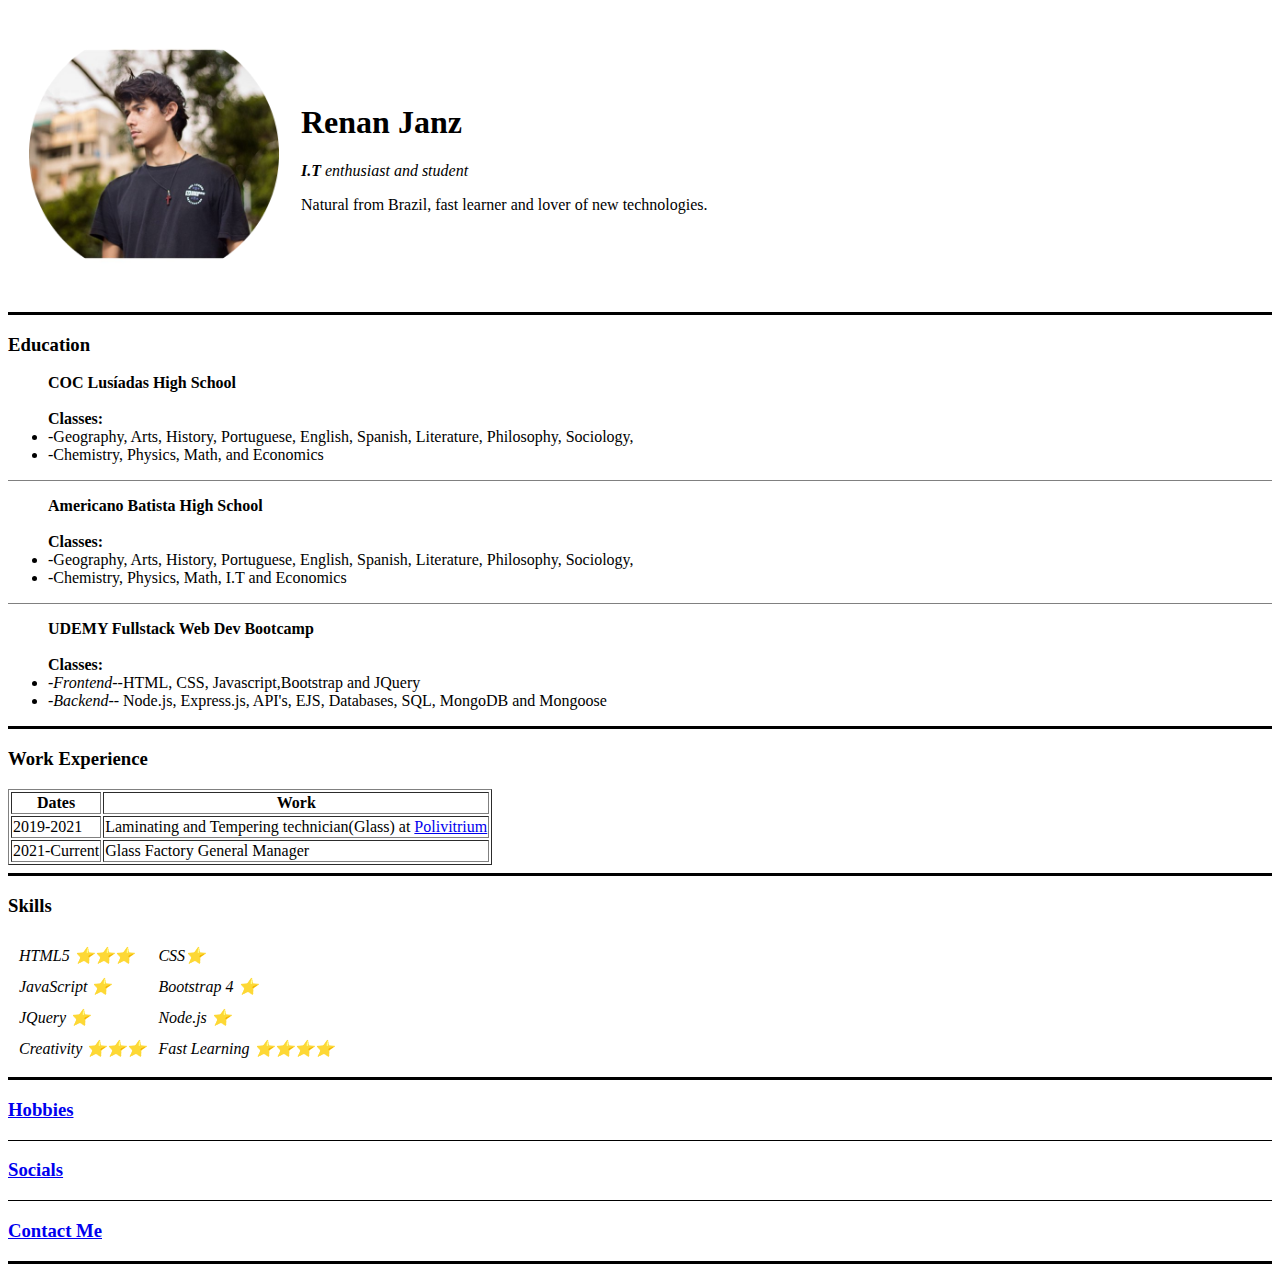
==== index.html @ eed678a1 "Add initial CV website files" ====
<!DOCTYPE html>
<html lang="en" dir="ltr">

<head>
  <meta charset="utf-8">
  <title>Janz's Personal Site</title>

</head>

<body>
  <table cellspacing="20">
    <tr>
      <td><img src="images/janz.png" height="250px" width="250px" alt="Renan janz's profile picture" title="Renan Janz's profile picture"></td>
      <td>
        <h1>Renan Janz</h1>
        <p><em><strong>I.T</strong> enthusiast and student</em></p>
        <p>Natural from Brazil, fast learner and lover of new technologies.</p>
      </td>
    </tr>
  </table>
  <hr size="3" color="black" noshade>
  <h3>Education</h3>
  <ul>
    <strong>COC Lusíadas High School</strong>
    <br>
    <br>
    <strong>Classes:</strong>
    <li>-Geography, Arts, History, Portuguese, English, Spanish, Literature, Philosophy, Sociology,</li>
    <li>-Chemistry, Physics, Math, and Economics</li>
  </ul>
  <hr size="1" color="gray" noshade>
  <ul>
    <strong>Americano Batista High School</strong>
    <br>
    <br>
    <strong>Classes:</strong>
    <li>-Geography, Arts, History, Portuguese, English, Spanish, Literature, Philosophy, Sociology,</li>
    <li>-Chemistry, Physics, Math, I.T and Economics</li>
  </ul>
  <hr size="1" color="gray" noshade>
  <ul>
    <strong>UDEMY Fullstack Web Dev Bootcamp</strong>
    <br>
    <br>
    <strong>Classes:</strong>
    <br>
    <li><em>-Frontend--</em>HTML, CSS, Javascript,Bootstrap and JQuery</li>
    <li><em>-Backend--</em> Node.js, Express.js, API's, EJS, Databases, SQL, MongoDB and Mongoose</li>
  </ul>
  <hr size="3" color="black" noshade>
  <h3>Work Experience</h3>
  <table border="1" cellspacing="2">
    <thead>
      <tr>
        <th>Dates</th>
        <th>Work</th>
      </tr>
    </thead>
    <tbody>
      <tr>
        <td>2019-2021</td>
        <td>Laminating and Tempering technician(Glass) at <a href="https://www.polivitrium.com/">Polivitrium</a></td>
      </tr>
      <tr>
        <td>2021-Current</td>
        <td>Glass Factory General Manager</td>
      </tr>
    </tbody>
    <tfoot>
    </tfoot>
  </table>
  <hr size="3" color="black" noshade>
  <h3>Skills</h3>
  <table cellspacing="10">
    <tr>
      <td><em>HTML5 ⭐⭐⭐ </em></td>
      <td><em>CSS⭐</em></td>
    </tr>
    <tr>
      <td><em>JavaScript ⭐</em></td>
      <td><em>Bootstrap 4 ⭐</em></td>
    </tr>
    <tr>
      <td><em>JQuery ⭐</em></td>
      <td><em>Node.js ⭐</em></td>
    </tr>
    <tr>
      <td><em>Creativity ⭐⭐⭐</em></td>
      <td><em>Fast Learning ⭐⭐⭐⭐</em></td>
    </tr>
  </table>
  <hr size="3" color="black" noshade>
  <h3><a href="hobbies.html">Hobbies</a></h3>
  <hr size="1" color="black" noshade>
  <h3><a href="socials.html">Socials</a></h3>
  <hr size="1" color="black" noshade>
  <h3><a href="contact-me.html">Contact Me</a></h3>
  <hr size="3" color="black" noshade>












</body>

</html>
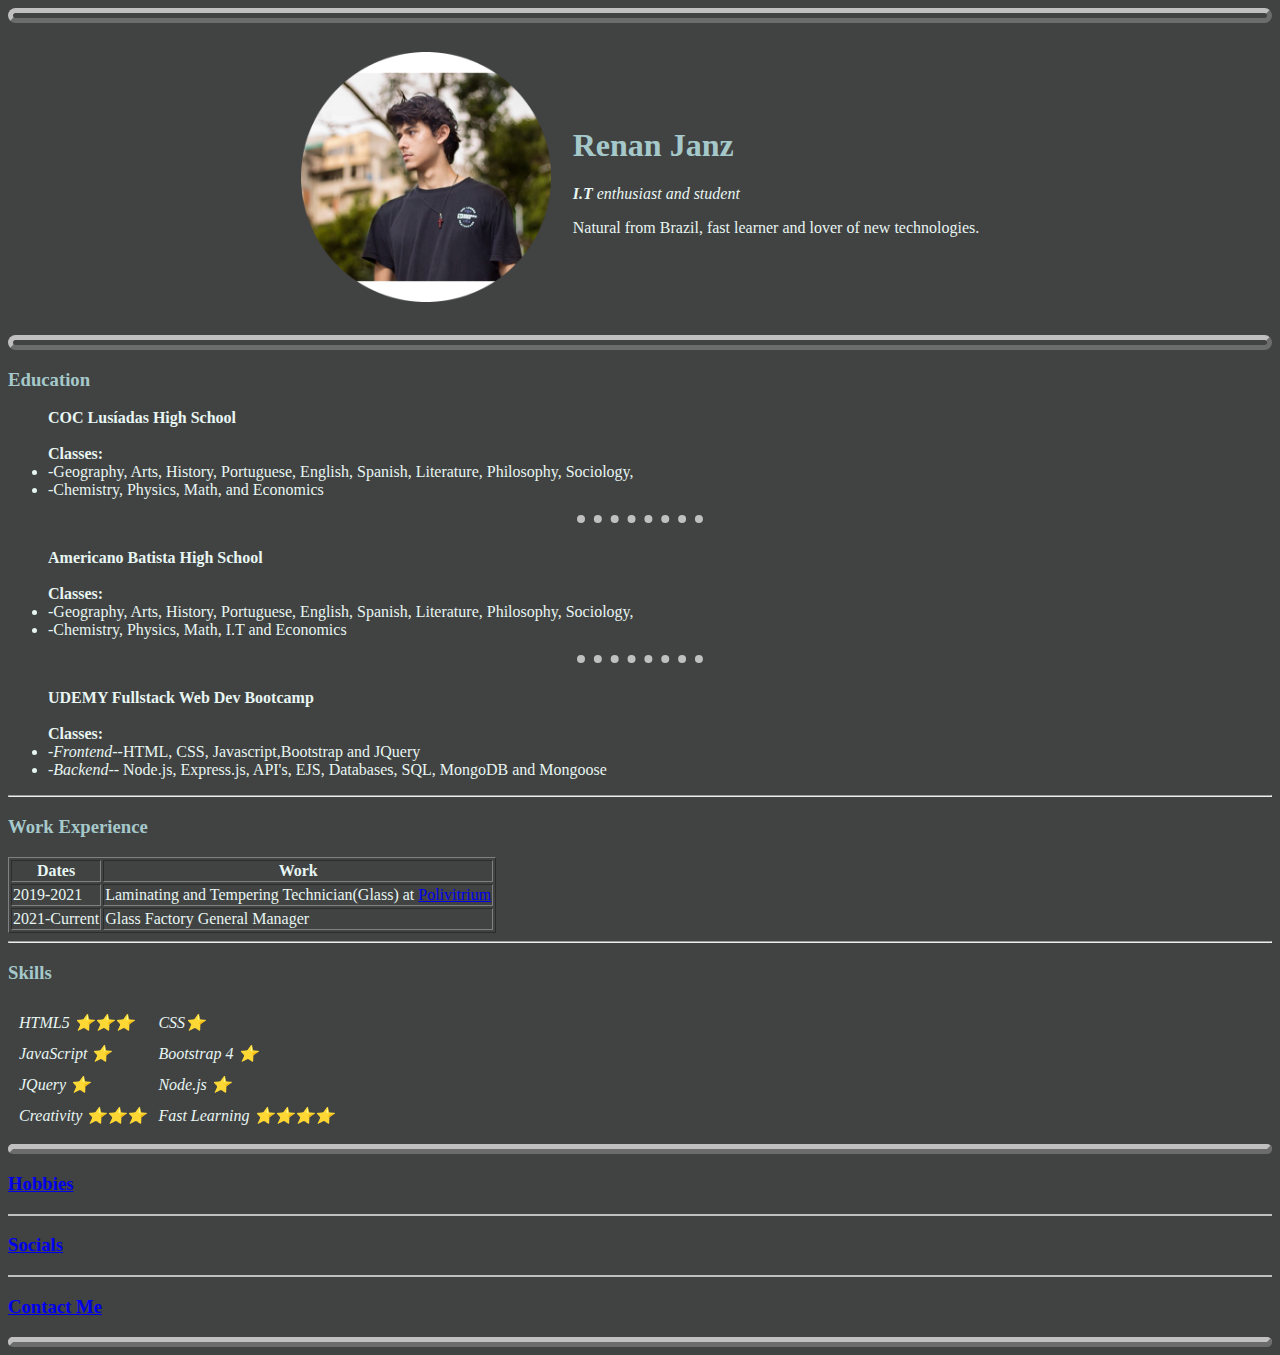
==== commit 5eb2924f: "Changes due to the adding of "styles.css"" ====
--- a/index.html
+++ b/index.html
@@ -4,10 +4,12 @@
 <head>
   <meta charset="utf-8">
   <title>Janz's Personal Site</title>
-
+  <link rel="stylesheet" href="styles.css">
 </head>
 
 <body>
+  <hr class="test1">
+  <center>
   <table cellspacing="20">
     <tr>
       <td><img src="images/janz.png" height="250px" width="250px" alt="Renan janz's profile picture" title="Renan Janz's profile picture"></td>
@@ -18,7 +20,8 @@
       </td>
     </tr>
   </table>
-  <hr size="3" color="black" noshade>
+</center>
+  <hr class="test1">
   <h3>Education</h3>
   <ul>
     <strong>COC Lusíadas High School</strong>
@@ -28,7 +31,7 @@
     <li>-Geography, Arts, History, Portuguese, English, Spanish, Literature, Philosophy, Sociology,</li>
     <li>-Chemistry, Physics, Math, and Economics</li>
   </ul>
-  <hr size="1" color="gray" noshade>
+  <hr class="dot1">
   <ul>
     <strong>Americano Batista High School</strong>
     <br>
@@ -37,7 +40,7 @@
     <li>-Geography, Arts, History, Portuguese, English, Spanish, Literature, Philosophy, Sociology,</li>
     <li>-Chemistry, Physics, Math, I.T and Economics</li>
   </ul>
-  <hr size="1" color="gray" noshade>
+  <hr class="dot1">
   <ul>
     <strong>UDEMY Fullstack Web Dev Bootcamp</strong>
     <br>
@@ -47,7 +50,7 @@
     <li><em>-Frontend--</em>HTML, CSS, Javascript,Bootstrap and JQuery</li>
     <li><em>-Backend--</em> Node.js, Express.js, API's, EJS, Databases, SQL, MongoDB and Mongoose</li>
   </ul>
-  <hr size="3" color="black" noshade>
+  <hr>
   <h3>Work Experience</h3>
   <table border="1" cellspacing="2">
     <thead>
@@ -59,7 +62,7 @@
     <tbody>
       <tr>
         <td>2019-2021</td>
-        <td>Laminating and Tempering technician(Glass) at <a href="https://www.polivitrium.com/">Polivitrium</a></td>
+        <td>Laminating and Tempering Technician(Glass) at <a href="https://www.polivitrium.com/">Polivitrium</a></td>
       </tr>
       <tr>
         <td>2021-Current</td>
@@ -69,7 +72,7 @@
     <tfoot>
     </tfoot>
   </table>
-  <hr size="3" color="black" noshade>
+  <hr>
   <h3>Skills</h3>
   <table cellspacing="10">
     <tr>
@@ -89,13 +92,13 @@
       <td><em>Fast Learning ⭐⭐⭐⭐</em></td>
     </tr>
   </table>
-  <hr size="3" color="black" noshade>
+  <hr class="test2">
   <h3><a href="hobbies.html">Hobbies</a></h3>
-  <hr size="1" color="black" noshade>
+  <hr color="silver">
   <h3><a href="socials.html">Socials</a></h3>
-  <hr size="1" color="black" noshade>
+  <hr color="silver">
   <h3><a href="contact-me.html">Contact Me</a></h3>
-  <hr size="3" color="black" noshade>
+  <hr class="test2">
 
 
 
--- a/styles.css
+++ b/styles.css
@@ -0,0 +1,48 @@
+body{
+    background-color: #414242;
+}
+
+h1{
+    color: #A5C9CA;
+    font-family: Georgia, 'Times New Roman', Times, serif;
+}
+h3{
+    color: #A5C9CA;
+}
+hr.test1{
+    border: 5px silver;
+    border-style: outset;
+    height: 5px;
+    border-radius: 20px;
+}
+hr.test2{
+    border: 5px silver;
+    border-style: outset;
+    height: 0px;
+    border-radius: 20px;
+}
+hr.dot1{
+    height: 10px;
+    border-style: dotted;
+    width: 10%;
+    border-color: silver;
+    border-bottom: 20px;
+    border-left: 0px;
+    border-right: 0px;
+    border-width: 8px;
+}
+p{
+    color: #E7F6F2;
+}
+table{
+    color: #E7F6F2;
+}
+ul{
+    color: #E7F6F2;
+}
+ol{
+    color: #E7F6F2;
+}
+input.text{
+    color: #E7F6F2;
+}
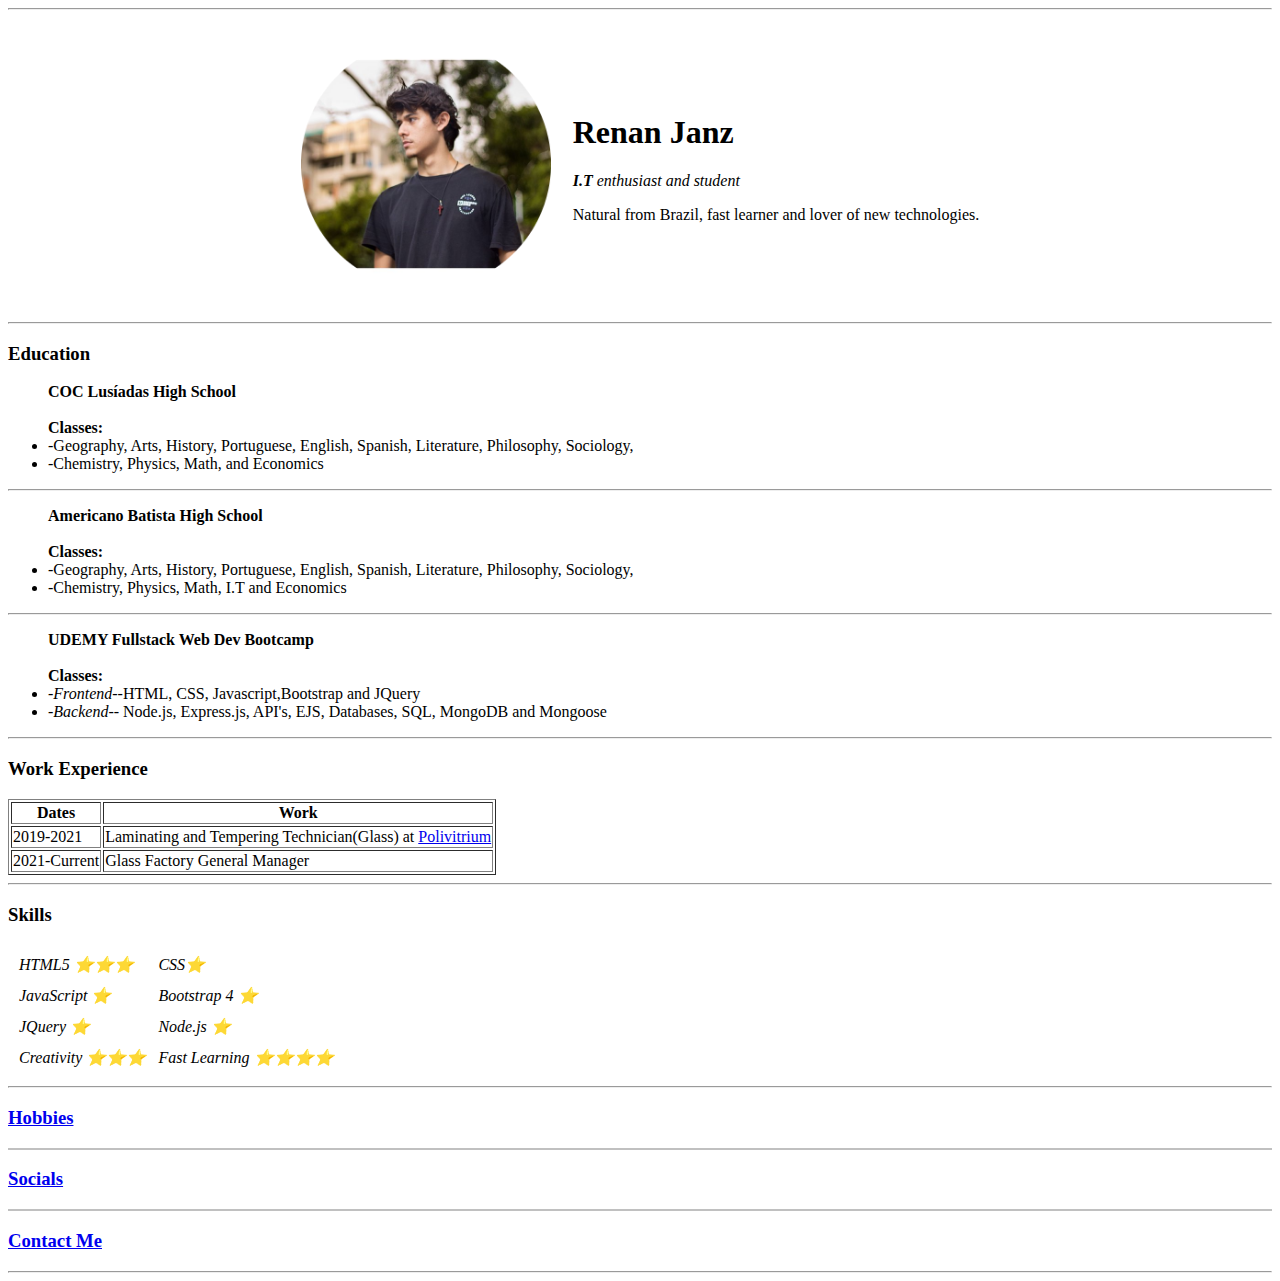
==== commit 702c2747: "Update index.html" ====
--- a/index.html
+++ b/index.html
@@ -4,7 +4,7 @@
 <head>
   <meta charset="utf-8">
   <title>Janz's Personal Site</title>
-  <link rel="stylesheet" href="styles.css">
+  <link rel="stylesheet" href="/styles/styles.css">
 </head>
 
 <body>
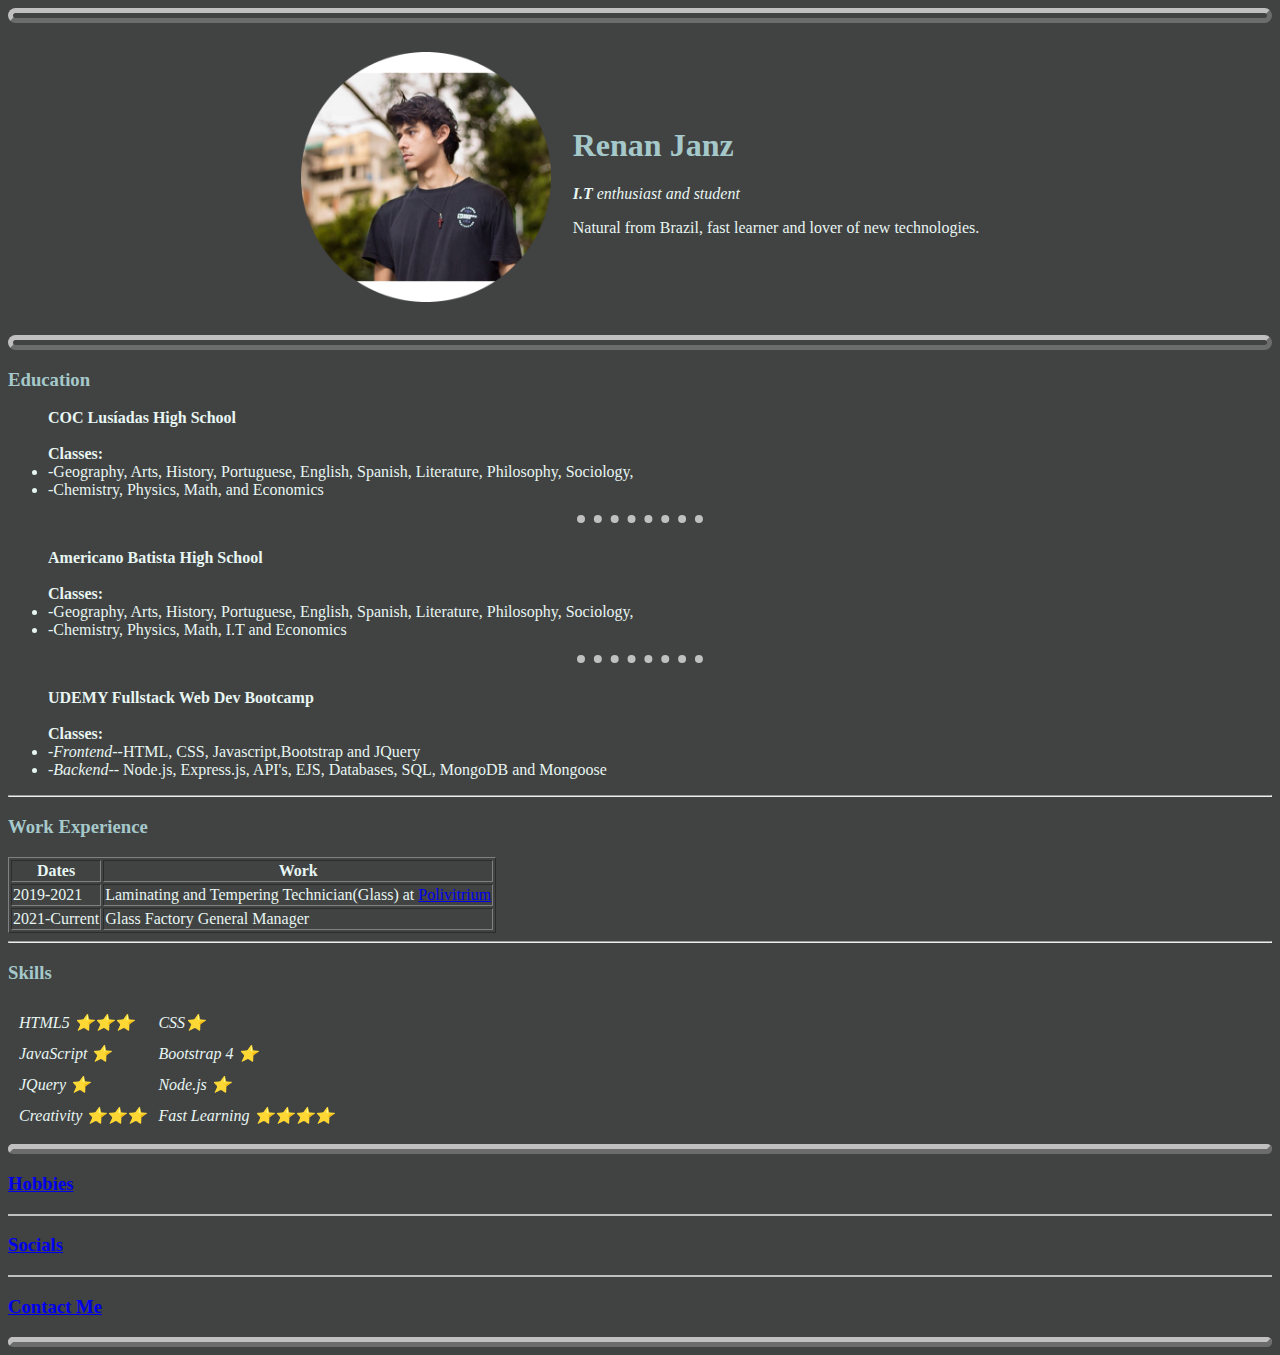
==== commit 08c6dae1: "Style appliyng test" ====
--- a/index.html
+++ b/index.html
@@ -4,7 +4,7 @@
 <head>
   <meta charset="utf-8">
   <title>Janz's Personal Site</title>
-  <link rel="stylesheet" href="/styles/styles.css">
+  <link rel="stylesheet" href="/styles.css">
 </head>
 
 <body>
--- a/styles.css
+++ b/styles.css
@@ -0,0 +1,48 @@
+body{
+    background-color: #414242;
+}
+
+h1{
+    color: #A5C9CA;
+    font-family: Georgia, 'Times New Roman', Times, serif;
+}
+h3{
+    color: #A5C9CA;
+}
+hr.test1{
+    border: 5px silver;
+    border-style: outset;
+    height: 5px;
+    border-radius: 20px;
+}
+hr.test2{
+    border: 5px silver;
+    border-style: outset;
+    height: 0px;
+    border-radius: 20px;
+}
+hr.dot1{
+    height: 10px;
+    border-style: dotted;
+    width: 10%;
+    border-color: silver;
+    border-bottom: 20px;
+    border-left: 0px;
+    border-right: 0px;
+    border-width: 8px;
+}
+p{
+    color: #E7F6F2;
+}
+table{
+    color: #E7F6F2;
+}
+ul{
+    color: #E7F6F2;
+}
+ol{
+    color: #E7F6F2;
+}
+input.text{
+    color: #E7F6F2;
+}
